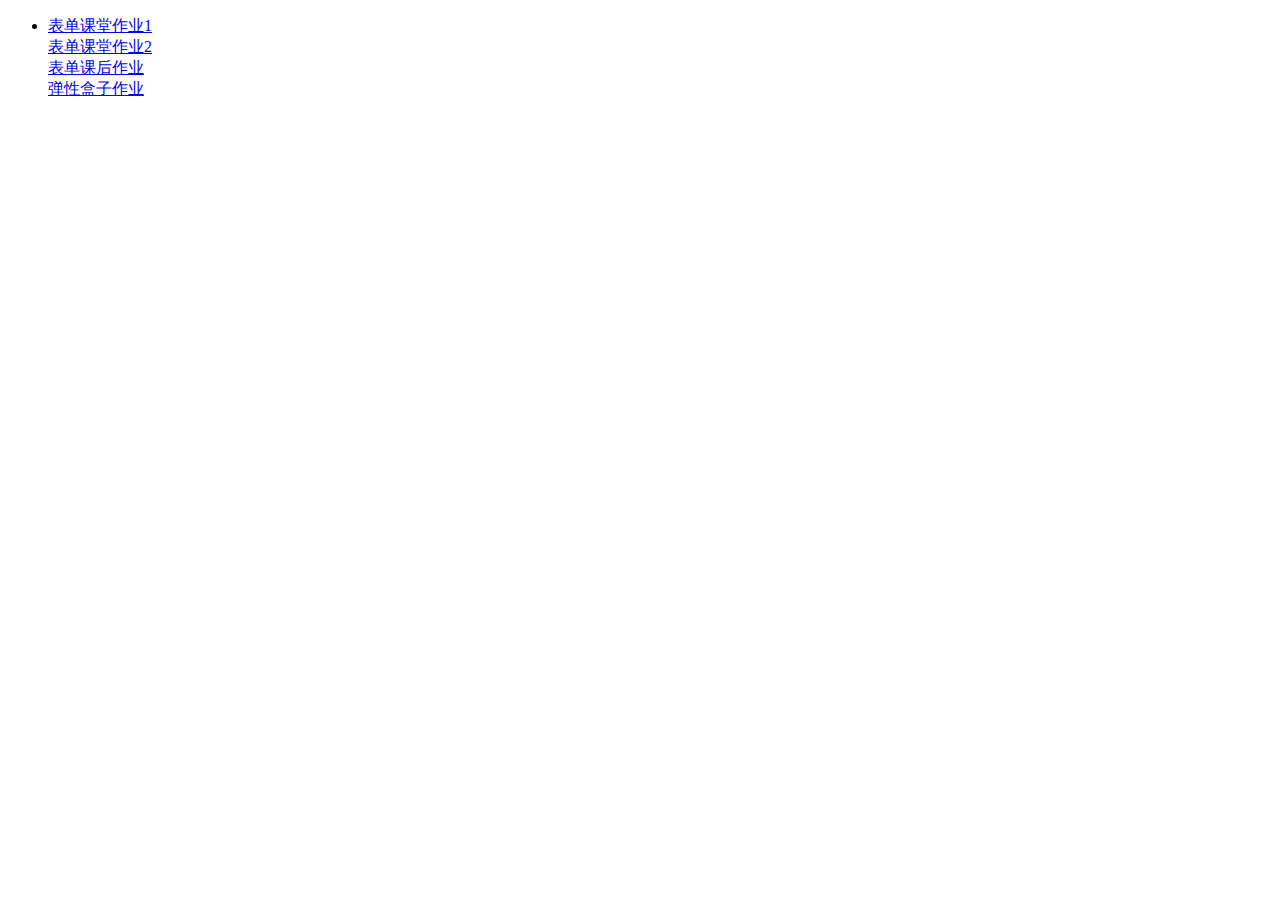
==== index.html @ 1aa14ed1 "Update index.html" ====
<!DOCTYPE html>
<html lang="zn">
<head>
    <meta charset="UTF-8">
    <meta name="viewport" content="width=device-width, initial-scale=1.0">
    <meta http-equiv="X-UA-Compatible" content="ie=edge">
    <title>Document</title>
</head>
<body>
    <ul>
        <li>
            <a href="../webjob/bb/class.html">表单课堂作业1</a><br>
            <a href="../webjob/jj/classhou.html">表单课堂作业2</a><br>
            <a href="../webjob/uu/kehouzuoye.html">表单课后作业</a><br>
            <a href="../webjob/pp/tanxing.html">弹性盒子作业</a><br>
            <a href=""></a>
            <a href=""></a>
            <a href=""></a>
        </li>
    </ul>
</body>
</html>
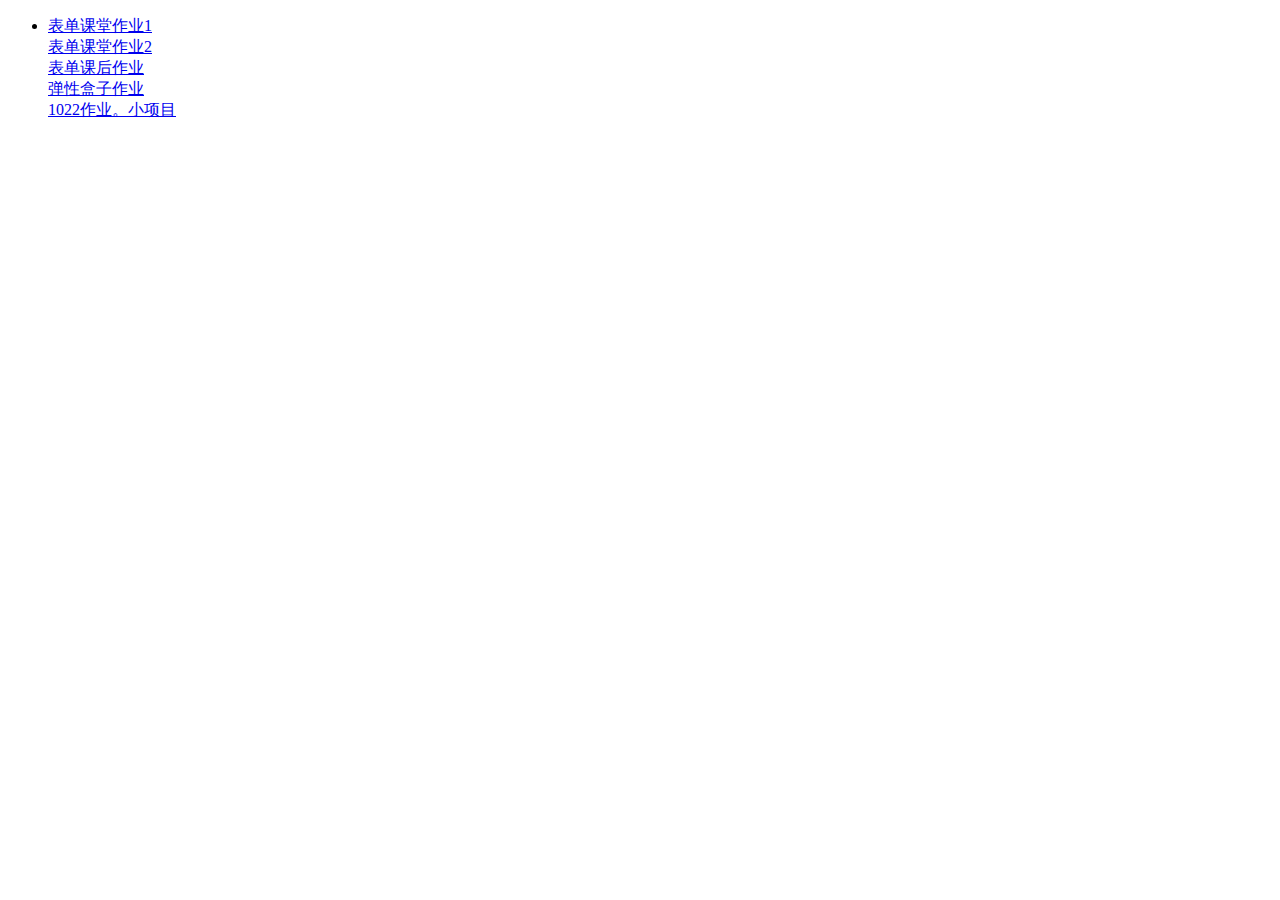
==== commit d3087246: "Update index.html" ====
--- a/index.html
+++ b/index.html
@@ -13,7 +13,7 @@
             <a href="../webjob/jj/classhou.html">表单课堂作业2</a><br>
             <a href="../webjob/uu/kehouzuoye.html">表单课后作业</a><br>
             <a href="../webjob/pp/tanxing.html">弹性盒子作业</a><br>
-            <a href=""></a>
+            <a href="../webjob/ii/ndy.html">1022作业。小项目</a>
             <a href=""></a>
             <a href=""></a>
         </li>
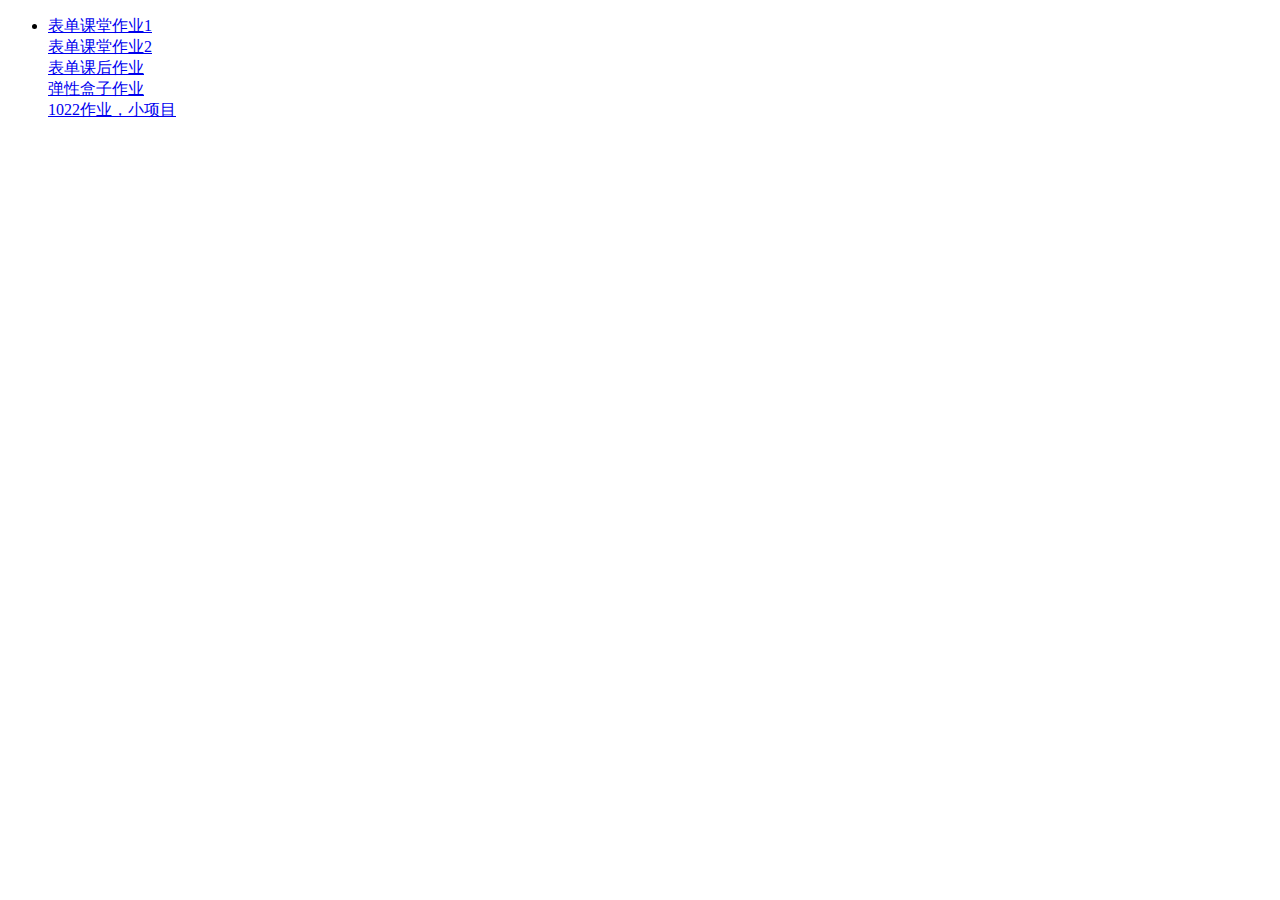
==== commit 74ac7765: "Update index.html" ====
--- a/index.html
+++ b/index.html
@@ -13,7 +13,7 @@
             <a href="../webjob/jj/classhou.html">表单课堂作业2</a><br>
             <a href="../webjob/uu/kehouzuoye.html">表单课后作业</a><br>
             <a href="../webjob/pp/tanxing.html">弹性盒子作业</a><br>
-            <a href="../webjob/ii/ndy.html">1022作业。小项目</a>
+            <a href="../webjob/ii/ndy.html">1022作业，小项目</a>
             <a href=""></a>
             <a href=""></a>
         </li>
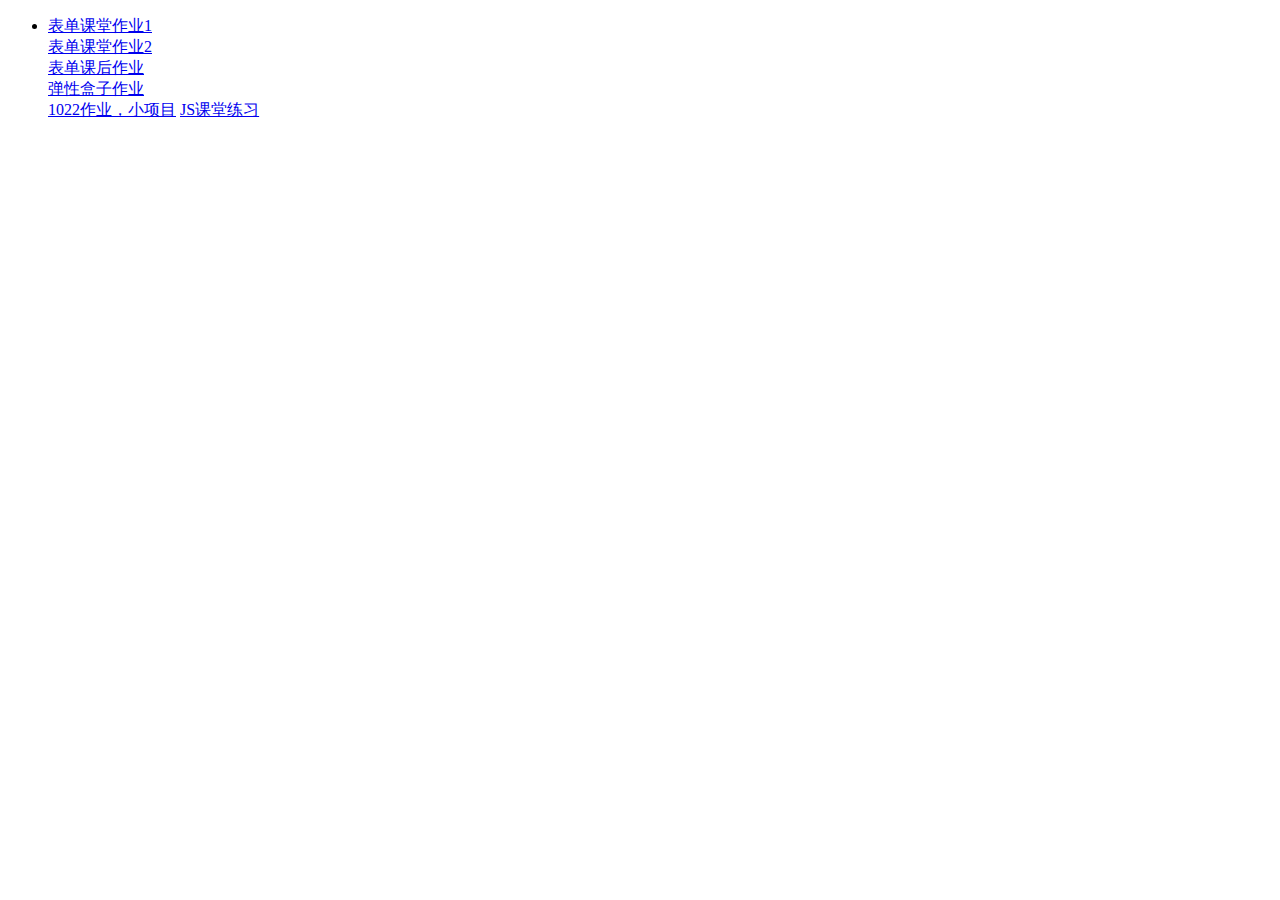
==== commit 1b3c91e2: "Update index.html" ====
--- a/index.html
+++ b/index.html
@@ -14,7 +14,7 @@
             <a href="../webjob/uu/kehouzuoye.html">表单课后作业</a><br>
             <a href="../webjob/pp/tanxing.html">弹性盒子作业</a><br>
             <a href="../webjob/ii/ndy.html">1022作业，小项目</a>
-            <a href=""></a>
+            <a href="../webjob/jsjob/amazon.html">JS课堂练习</a>
             <a href=""></a>
         </li>
     </ul>
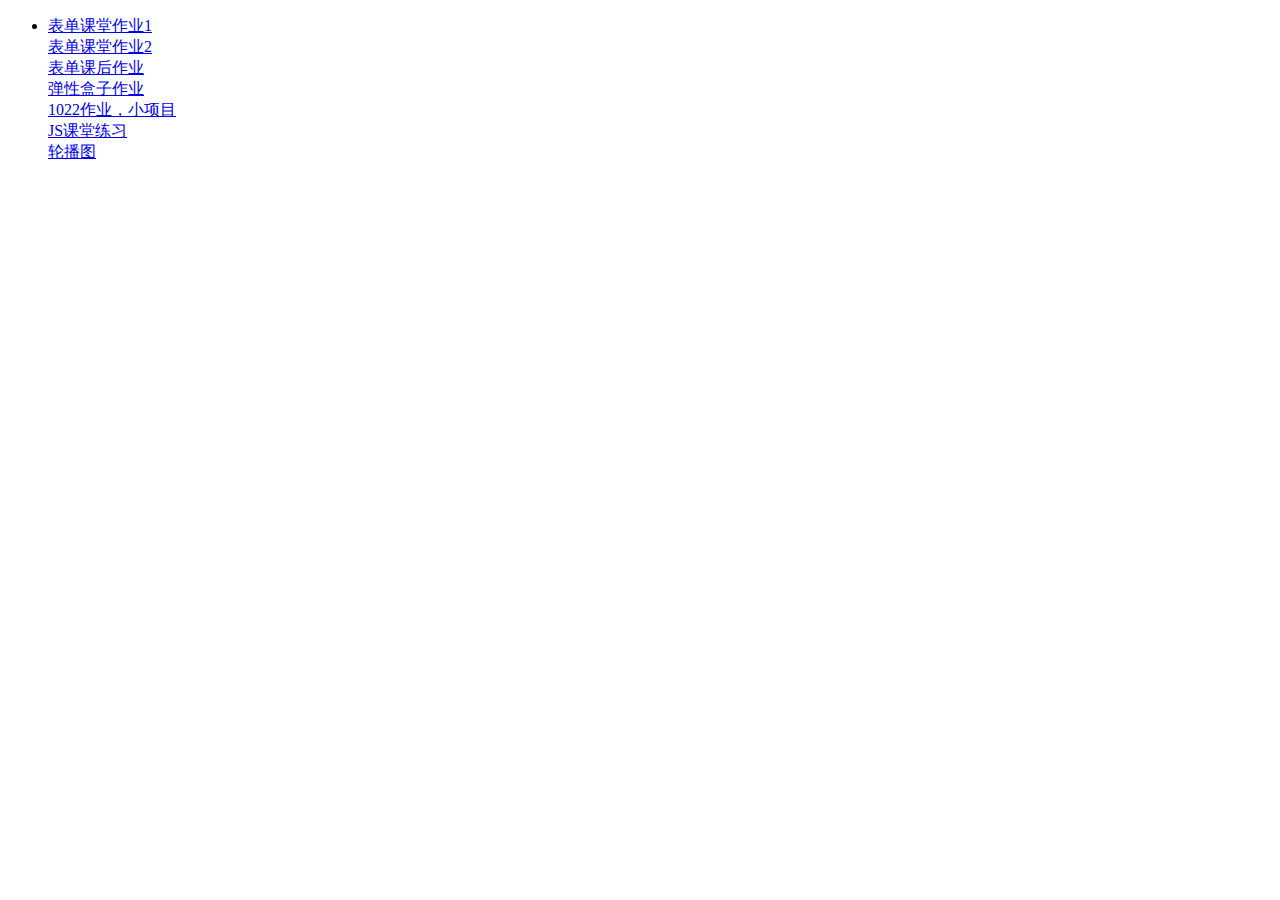
==== commit 7508f02b: "yyy" ====
--- a/index.html
+++ b/index.html
@@ -13,9 +13,9 @@
             <a href="../webjob/jj/classhou.html">表单课堂作业2</a><br>
             <a href="../webjob/uu/kehouzuoye.html">表单课后作业</a><br>
             <a href="../webjob/pp/tanxing.html">弹性盒子作业</a><br>
-            <a href="../webjob/ii/ndy.html">1022作业，小项目</a>
-            <a href="../webjob/jsjob/amazon.html">JS课堂练习</a>
-            <a href=""></a>
+            <a href="../webjob/ii/ndy.html">1022作业，小项目</a><br>
+            <a href="../webjob/jsjob/amazon.html">JS课堂练习</a><br>
+            <a href="../webjob/bn/amazon.html">轮播图</a><br>
         </li>
     </ul>
 </body>
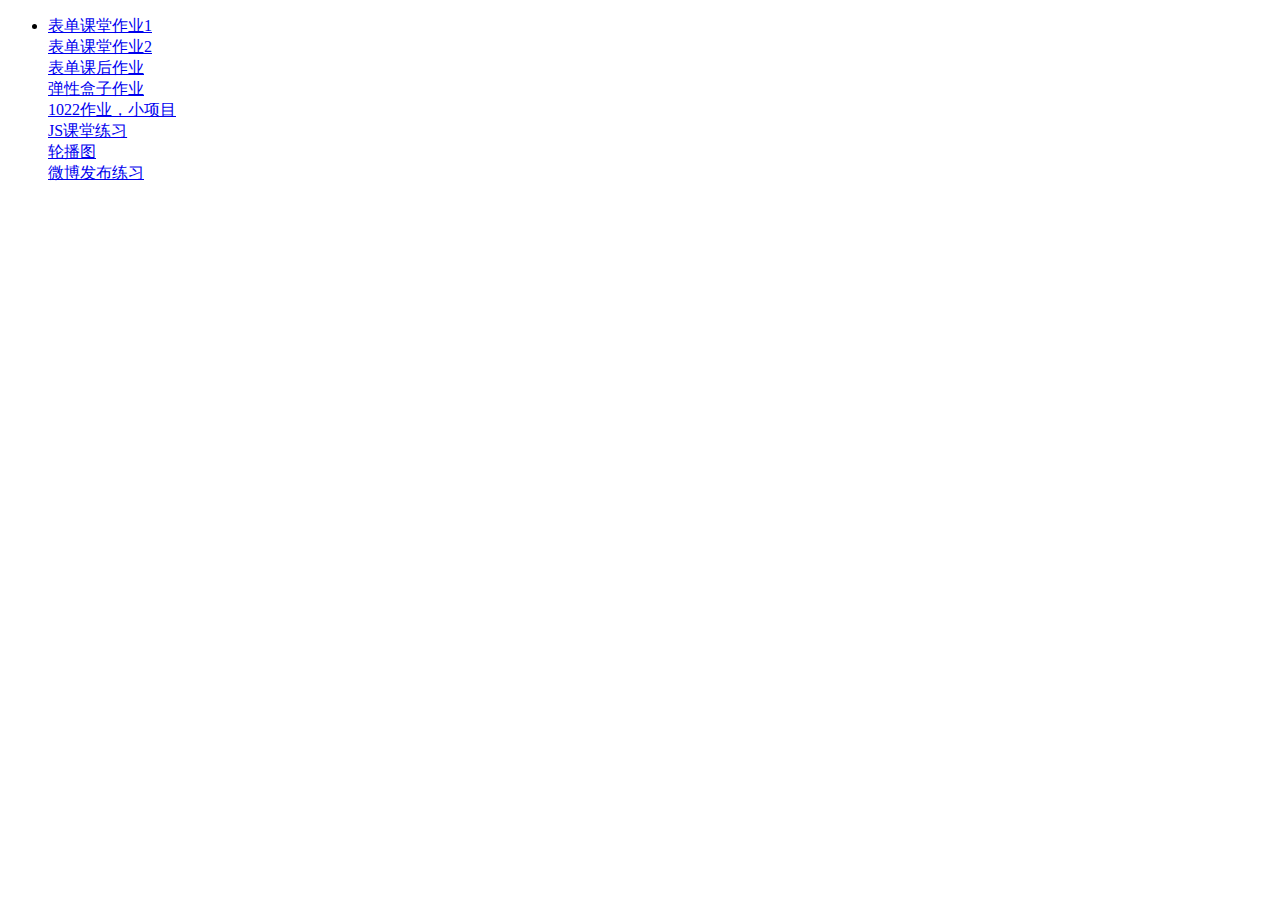
==== commit 29406c00: "yyy" ====
--- a/index.html
+++ b/index.html
@@ -16,6 +16,7 @@
             <a href="../webjob/ii/ndy.html">1022作业，小项目</a><br>
             <a href="../webjob/jsjob/amazon.html">JS课堂练习</a><br>
             <a href="../webjob/bn/amazon.html">轮播图</a><br>
+            <a href="../webjob/ll/05微博发布练习.html">微博发布练习</a>
         </li>
     </ul>
 </body>
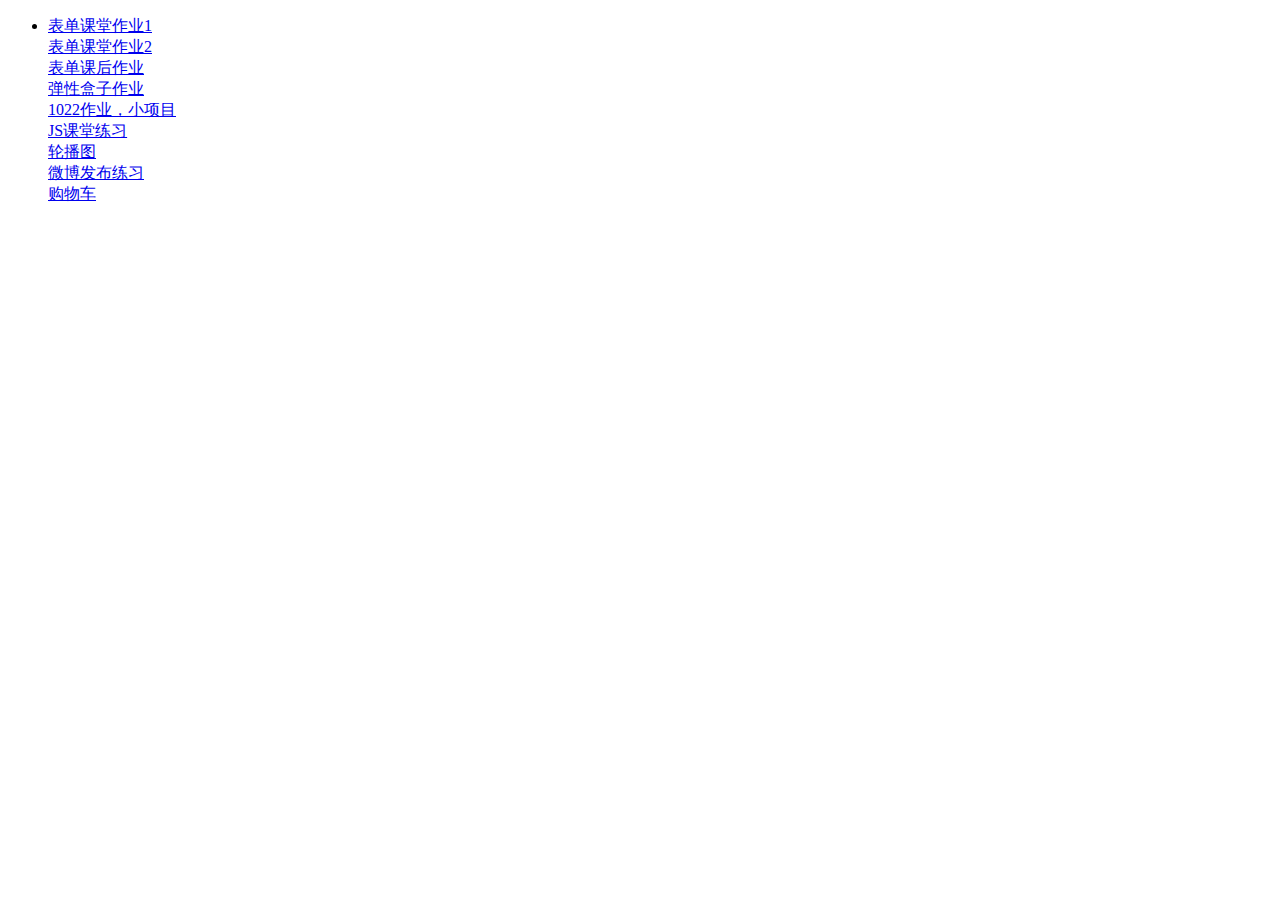
==== commit 6dc6b9a0: "yyy" ====
--- a/index.html
+++ b/index.html
@@ -16,7 +16,8 @@
             <a href="../webjob/ii/ndy.html">1022作业，小项目</a><br>
             <a href="../webjob/jsjob/amazon.html">JS课堂练习</a><br>
             <a href="../webjob/bn/amazon.html">轮播图</a><br>
-            <a href="../webjob/ll/05微博发布练习.html">微博发布练习</a>
+            <a href="../webjob/ll/05微博发布练习.html">微博发布练习</a><br>
+            <a href="../webjob/gouwu/index.html">购物车</a>
         </li>
     </ul>
 </body>
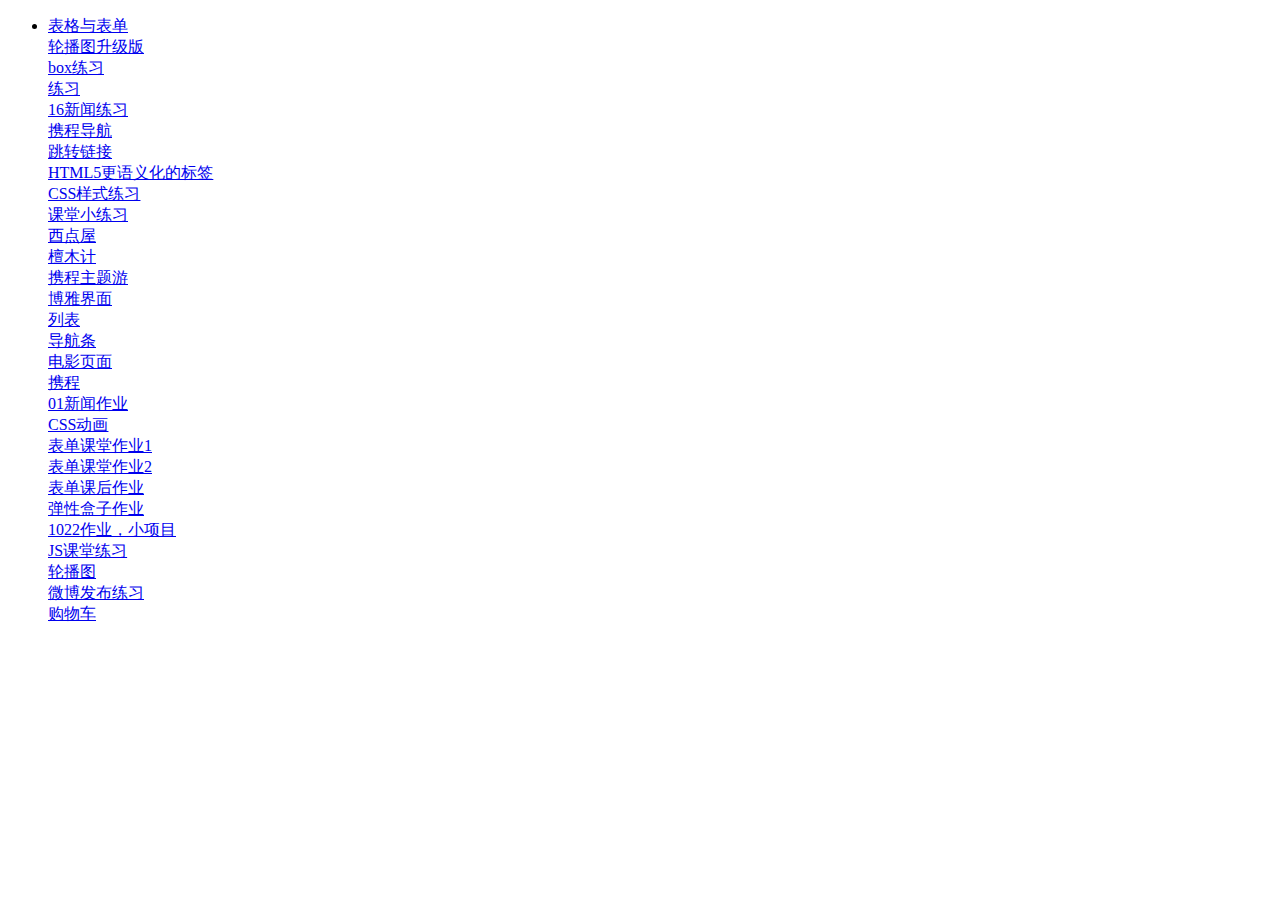
==== commit 876946f9: "yy" ====
--- a/index.html
+++ b/index.html
@@ -9,15 +9,35 @@
 <body>
     <ul>
         <li>
-            <a href="../webjob/bb/class.html">表单课堂作业1</a><br>
-            <a href="../webjob/jj/classhou.html">表单课堂作业2</a><br>
-            <a href="../webjob/uu/kehouzuoye.html">表单课后作业</a><br>
-            <a href="../webjob/pp/tanxing.html">弹性盒子作业</a><br>
-            <a href="../webjob/ii/ndy.html">1022作业，小项目</a><br>
-            <a href="../webjob/jsjob/amazon.html">JS课堂练习</a><br>
-            <a href="../webjob/bn/amazon.html">轮播图</a><br>
-            <a href="../webjob/ll/05微博发布练习.html">微博发布练习</a><br>
-            <a href="../webjob/gouwu/index.html">购物车</a>
+            <a href="课堂作业/表格与表单.html">表格与表单</a><br>
+            <a href="课堂作业/轮播图升级版.html">轮播图升级版</a><br>
+            <a href="课堂作业/盒模型/box练习.html">box练习</a><br>
+            <a href="课堂作业/清除浮动/练习.html">练习</a><br>
+            <a href="课堂作业/清除浮动/16新闻练习.html">16新闻练习</a><br>
+            <a href="课堂作业/定位.html">携程导航</a><br>
+            <a href="课堂作业/列表作业/跳转链接.html">跳转链接</a><br>
+            <a href="课堂作业/H5语义标签/1009.html">HTML5更语义化的标签</a><br>
+            <a href="课堂作业/CSS基础/MYCSS.html">CSS样式练习</a><br>
+            <a href="课堂作业/01.html">课堂小练习</a><br>
+            <a href="课后作业/盒模型/919作业.html">西点屋</a><br>
+            <a href="课后作业/檀木计CSS选择器/谭木记作业.html">檀木计</a><br>
+            <a href="课后作业/携程主题游/携程.html">携程主题游</a><br>
+            <a href="课后作业/博雅/博雅.html">博雅界面</a><br>
+            <a href="课后作业/列表.html">列表</a><br>
+            <a href="课后作业/伪类导航条/栏目.html">导航条</a><br>
+            <a href="课后作业/HTML（综合）与GitHub.html">电影页面</a><br>
+            <a href="课后作业/GitHub项目主页/wqh.html">携程</a><br>
+            <a href="课后作业/01（新闻作业）.html">01新闻作业</a><br>
+            <a href="课后作业/CSS动画/fzzy.html">CSS动画</a><br>
+            <a href="bb/class.html">表单课堂作业1</a><br>
+            <a href="jj/classhou.html">表单课堂作业2</a><br>
+            <a href="uu/kehouzuoye.html">表单课后作业</a><br>
+            <a href="pp/tanxing.html">弹性盒子作业</a><br>
+            <a href="ii/ndy.html">1022作业，小项目</a><br>
+            <a href="jsjob/amazon.html">JS课堂练习</a><br>
+            <a href="bn/amazon.html">轮播图</a><br>
+            <a href="ll/05微博发布练习.html">微博发布练习</a><br>
+            <a href="gouwu/index.html">购物车</a>
         </li>
     </ul>
 </body>
